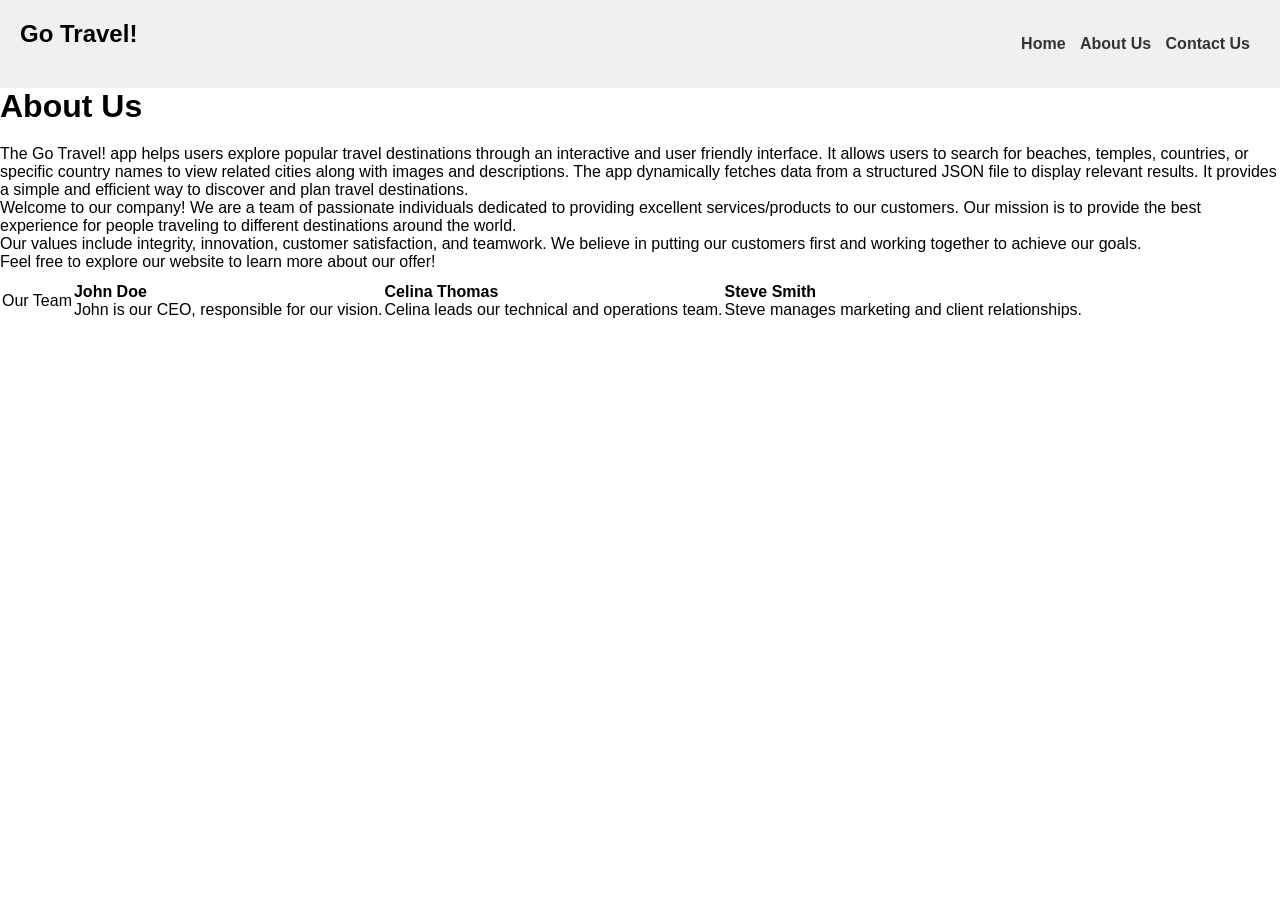
==== about.html @ 9ecb99bd "Initial changes" ====
<!DOCTYPE html>
<html lang="en">
<head>
  <meta charset="UTF-8">
  <title>Go Travel!</title>
  <link rel="stylesheet" href="./go_travel.css">
</head>
<body>
    <style>
        body {
          background-image: url('background.jpg');
        }
    </style>
    <nav><h1>Go Travel!</h1>
     <ul>
       <li><a href="./index.html" id="home">Home </a></li>
       <li><a href="./about.html" id="about">About Us </a></li>
       <li><a href="./contact.html" id="contact">Contact Us </a></li>
     </ul>
   </nav>

   <div>
     <h1>About Us</h1>
     <p>The Go Travel! app helps users explore popular travel destinations through an interactive and user friendly interface. It allows users to search for beaches, temples, countries, or specific country names to view related cities along with images and descriptions. The app dynamically fetches data from a structured JSON file to display relevant results. It provides a simple and efficient way to discover and plan travel destinations.</p>
     <p>Welcome to our company! We are a team of passionate individuals dedicated to providing excellent services/products to our customers. Our mission is to provide the best experience for people traveling to different destinations around the world.</p>
     <p>Our values include integrity, innovation, customer satisfaction, and teamwork. We believe in putting our customers first and working together to achieve our goals.</p>
     <p>Feel free to explore our website to learn more about our offer!</p>
   </div>
   <div>
     <table>
        <tr>
            <td>Our Team</td>
            <td>
                <h4>John Doe</h4>
                John is our CEO, responsible for our vision.
            </td>
            <td>
                <h4>Celina Thomas</h4>
                Celina leads our technical and operations team.
            </td>
            <td>
                <h4>Steve Smith</h4>
                Steve manages marketing and client relationships.
            </td>
        </tr>
     </table>
   </div>
<script src="./go_travel.js"></script>
</body>
</html>
---- go_travel.css ----
/* Basic CSS for the navigation bar */

*{
    margin: 0;
    padding: 0;
    box-sizing: border-box;
}
nav {
    background-color: #f0f0f0;
    padding: 20px;
    display: flex;
    align-items: center;
    justify-content: space-between;
  }
  
  nav ul {
    list-style-type: none;
    /* padding: 0; */
  }
  
  nav ul li {
    display: inline;
    margin-right: 10px;
  }
  
  nav a {
    text-decoration: none;
    color: #333;
    font-weight: bold;
  }
  
  /* Basic CSS for the form elements */
  body {
    font-family: Arial, sans-serif;
    /* margin: 20px; */
  }
  
  h1 {
    margin-bottom: 20px;
  }
  
  div {
    margin-bottom: 10px;
  }
  
  label {
    display: inline-block;
    width: 100px;
  }
  
  input[type="text"],
  input[type="number"],
  select {
    width: 200px;
    padding: 5px;
  }
  
  button {
    padding: 7px 15px;
    background-color: #4CAF50;
    color: white;
    border: none;
    cursor: pointer;
  }
  
  button:hover {
    background-color: #45a049;
  }
  
  /* Basic CSS for the report section */
  h2 {
    margin-top: 30px;
  }
  
  #report,#result {
    padding: 10px;
    max-width: 400px;
    word-wrap: break-word;
  }
#result{
  height: 400px;
  width: 500px;
  display: flex;
  align-items: center;
  justify-content: space-around;
  flex-direction: column;
}
  #result img{
    width: 200px;
    height: 100px;
  }
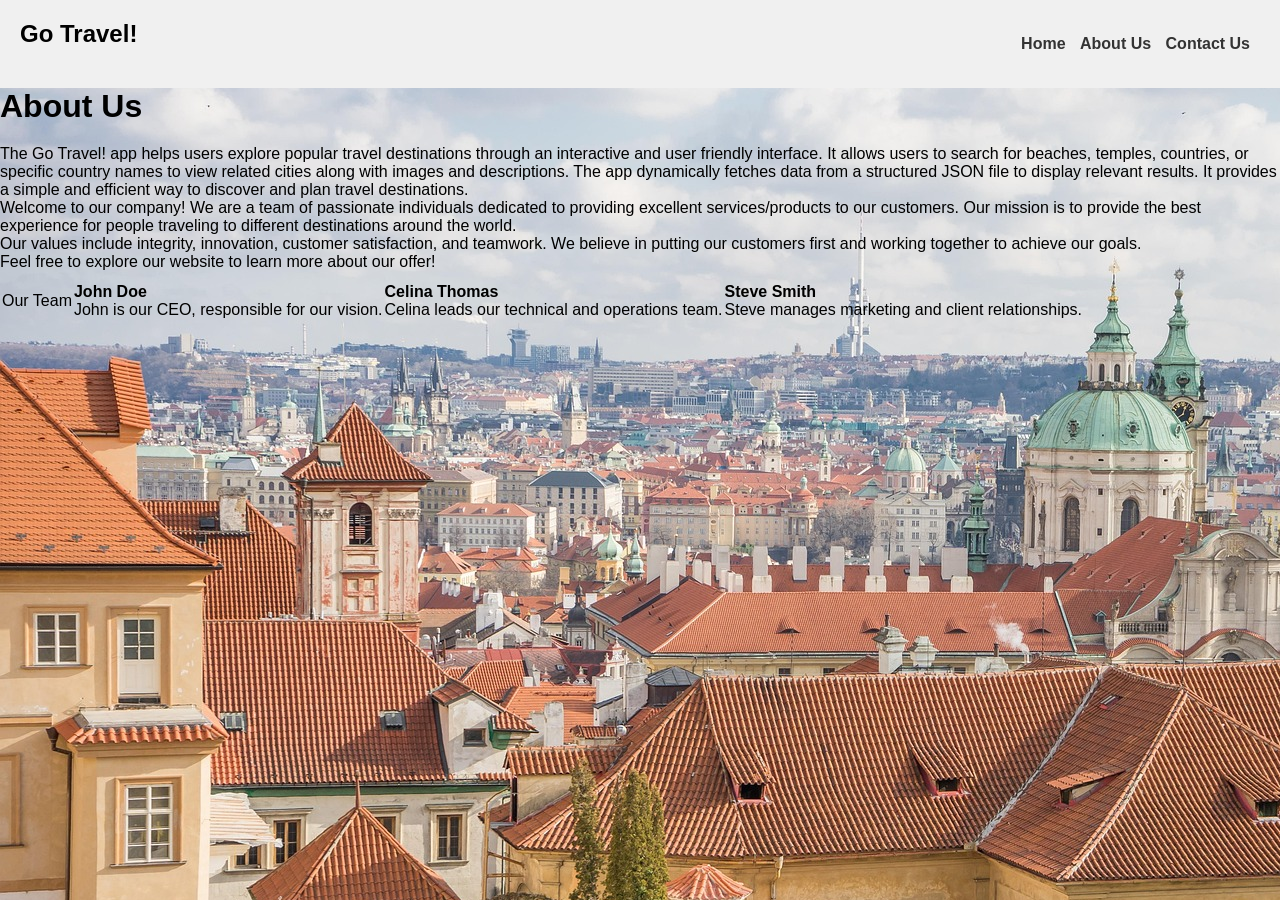
==== commit 7b60f145: "Add js changes." ====
--- a/about.html
+++ b/about.html
@@ -8,7 +8,7 @@
 <body>
     <style>
         body {
-          background-image: url('background.jpg');
+          background-image: url('./images/background.jpg');
         }
     </style>
     <nav><h1>Go Travel!</h1>
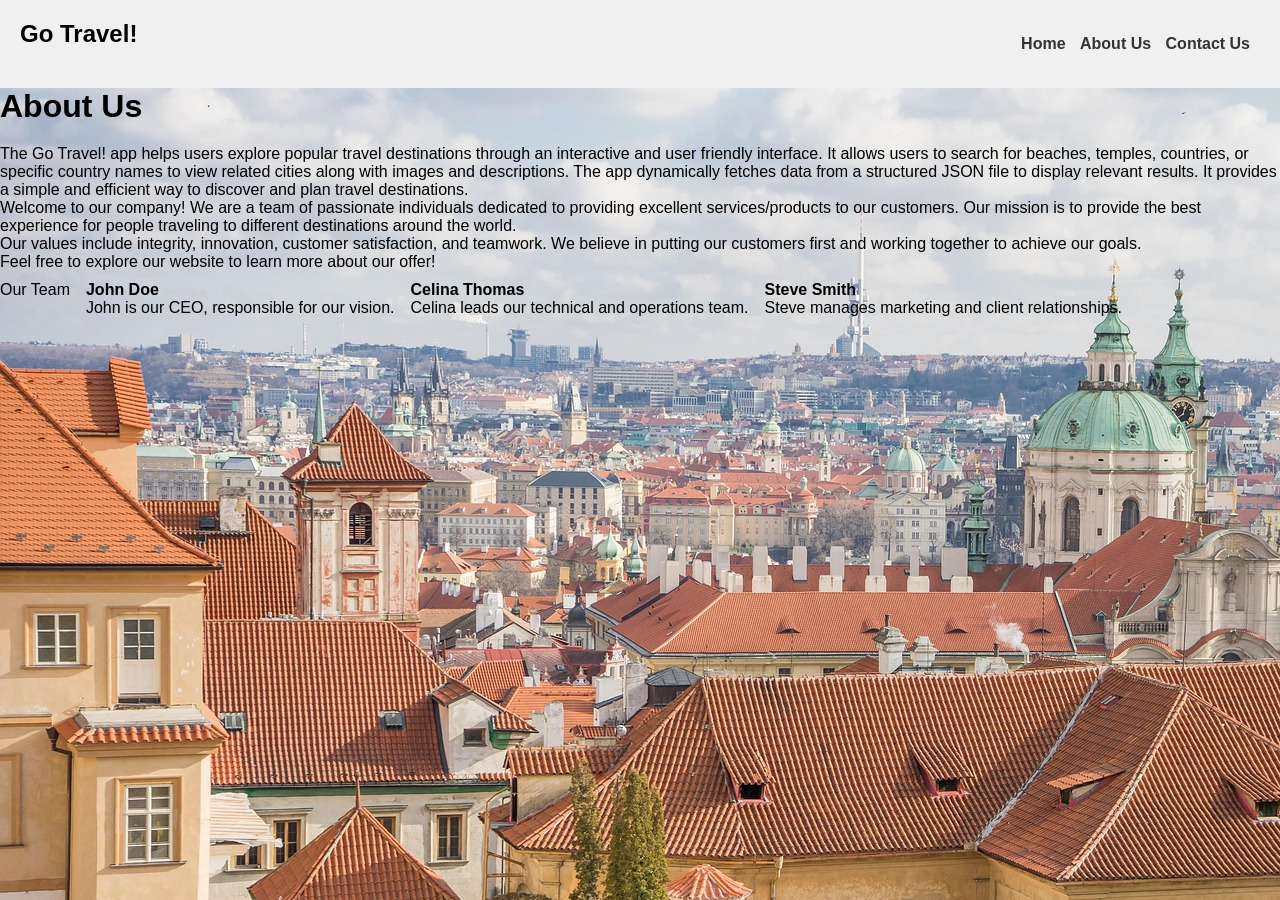
==== commit 0024e3c5: "Fix bugs" ====
--- a/about.html
+++ b/about.html
@@ -26,24 +26,20 @@
      <p>Our values include integrity, innovation, customer satisfaction, and teamwork. We believe in putting our customers first and working together to achieve our goals.</p>
      <p>Feel free to explore our website to learn more about our offer!</p>
    </div>
-   <div>
-     <table>
-        <tr>
-            <td>Our Team</td>
-            <td>
-                <h4>John Doe</h4>
-                John is our CEO, responsible for our vision.
-            </td>
-            <td>
-                <h4>Celina Thomas</h4>
-                Celina leads our technical and operations team.
-            </td>
-            <td>
-                <h4>Steve Smith</h4>
-                Steve manages marketing and client relationships.
-            </td>
-        </tr>
-     </table>
+   <div class="grid-container">
+        <div>Our Team</div>
+        <div>
+            <h4>John Doe</h4>
+            John is our CEO, responsible for our vision.
+        </div>
+        <div>
+            <h4>Celina Thomas</h4>
+            Celina leads our technical and operations team.
+        </div>
+        <div>
+            <h4>Steve Smith</h4>
+            Steve manages marketing and client relationships.
+        </div>
    </div>
 <script src="./go_travel.js"></script>
 </body>
--- a/go_travel.css
+++ b/go_travel.css
@@ -1,4 +1,14 @@
 /* Basic CSS for the navigation bar */
+
+.grid-container {
+  display: flex;
+  gap: 16px; 
+}
+
+.card {
+    background-color: white;
+    justify-self: center;
+}
 
 *{
     margin: 0;
@@ -82,8 +92,6 @@
   width: 500px;
   display: flex;
   align-items: center;
-  justify-content: space-around;
-  flex-direction: column;
 }
   #result img{
     width: 200px;
